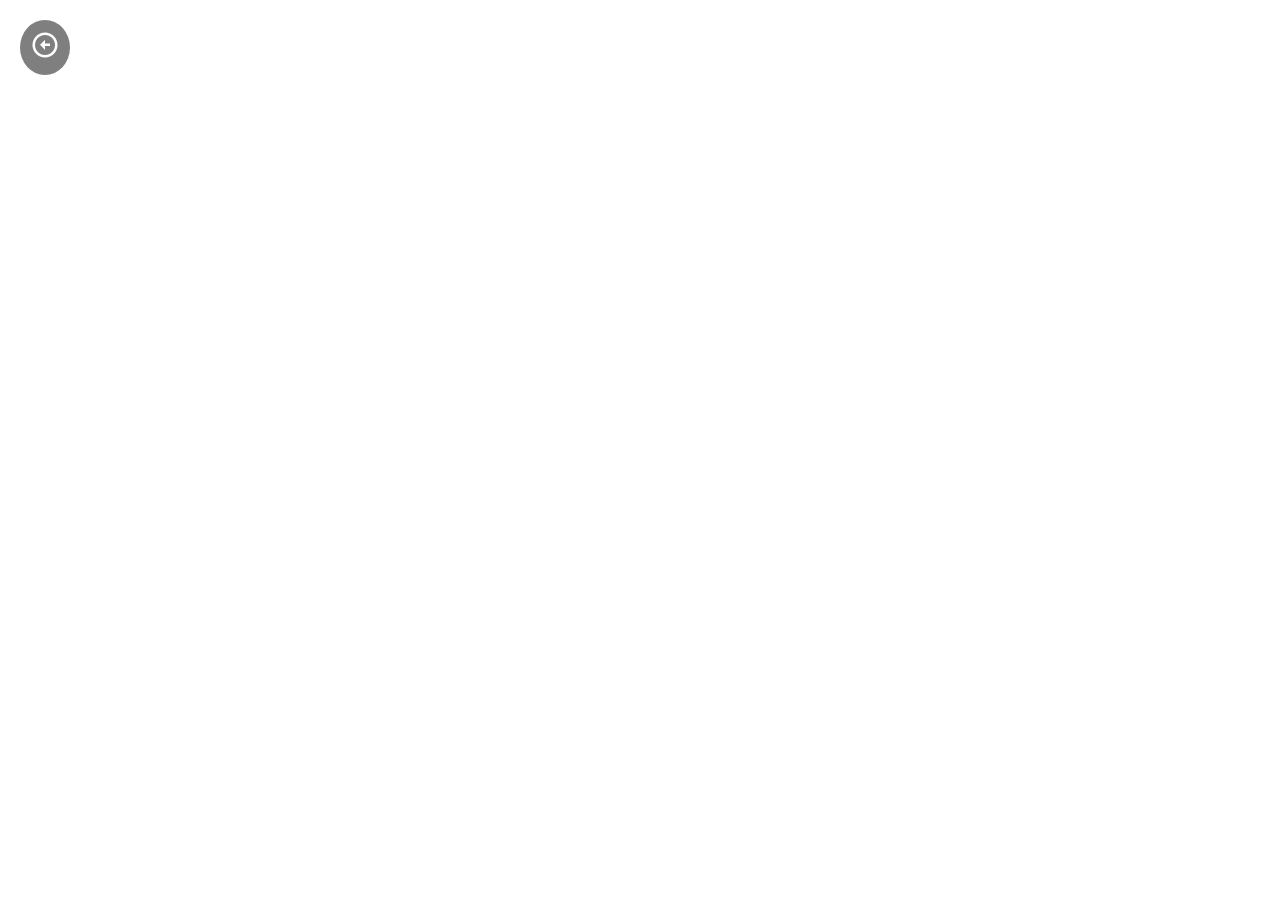
==== tour.html @ f787f81b "Codes Uploaded" ====
<!DOCTYPE html>
<html lang="en">
  <head>
    <meta charset="utf-8" />
    <title>BBAU 360° Virtual Tour</title>
    <link rel="stylesheet" href="pannellum.css" />
    <link rel="icon" type="image/png" href="images/appicon2.png" />
    <link
      href="https://unpkg.com/boxicons@2.1.4/css/boxicons.min.css"
      rel="stylesheet"
    />
    <link
      rel="stylesheet"
      href="https://cdnjs.cloudflare.com/ajax/libs/font-awesome/6.5.0/css/all.min.css"
    />
    <script src="https://cdn.jsdelivr.net/npm/pannellum@2.5.6/build/pannellum.js"></script>
    <link
      rel="stylesheet"
      href="https://cdn.jsdelivr.net/npm/pannellum@2.5.6/build/pannellum.css"
    />
    <style>
      html,
      body {
        margin: 0;
        padding: 0;
        height: 100%;
        font-family: "Segoe UI", sans-serif;
      }
      #panorama {
        width: 100%;
        height: 100vh;
      }
      #back-btn {
        position: fixed;
        top: 20px;
        left: 20px;
        color: white;
        z-index: 1000;
        background: rgba(0, 0, 0, 0.5);
        border: none;
        border-radius: 50%;
        padding: 10px;
        cursor: pointer;
        font-size: 30px;
        transition: background 0.3s ease;
      }
      #back-btn:hover {
        background: rgba(0, 0, 0, 0.8);
      }
    </style>
  </head>
  <body>
    <button id="back-btn" onclick="goBack()" title="Back to Home">
      <i class="bx bx-left-arrow-circle"></i>
    </button>

    <div id="panorama"></div>

    <script src="pannellum.js"></script>
    <script>
      function goBack() {
        window.location.href = "home.html";
      }

      function getResponsiveImage(name) {
        const isMobile = window.innerWidth <= 768;
        return isMobile ? `images/${name}(2).jpg` : `images/${name}.jpg`;
      }

      const params = new URLSearchParams(window.location.search);
      const startScene = params.get("scene") || "maingateout";

      pannellum.viewer("panorama", {
        default: {
          firstScene: startScene,
          sceneFadeDuration: 1000,
        },
        scenes: {
          maingateout: {
            title: "Main Gate (Outside)",
            panorama: getResponsiveImage("maingateout"),
            hotSpots: [
              {
                pitch: 0,
                yaw: 0,
                type: "scene",
                text: "Go Inside Gate",
                sceneId: "maingatein",
              },
            ],
          },
          maingatein: {
            title: "Main Gate (Inside)",
            panorama: getResponsiveImage("maingatein"),
            hotSpots: [
              {
                pitch: 0,
                yaw: -95,
                type: "scene",
                text: "Way to Boys Hostel",
                sceneId: "waytoboyshostel",
              },
              {
                pitch: 0,
                yaw: 28,
                type: "scene",
                text: "Go to Parking Area",
                sceneId: "wayincludingparking",
              },
              {
                pitch: 0,
                yaw: -60,
                type: "scene",
                text: "Avla Garden",
                sceneId: "avlaground",
              },
              {
                pitch: 0,
                yaw: 180,
                type: "scene",
                text: "Way Back to outside",
                sceneId: "maingateout",
              },
            ],
          },
          waytoboyshostel: {
            title: "Way to Boys Hostel",
            panorama: getResponsiveImage("waytoboyshostel"),
            hotSpots: [
              {
                pitch: 2,
                yaw: -2,
                type: "scene",
                text: "Boys Hostel",
                sceneId: "boyshostelout",
              },
              {
                pitch: 2,
                yaw: 60,
                type: "scene",
                text: "Avla Ground",
                sceneId: "avlaground",
              },
              {
                pitch: 1,
                yaw: 180,
                type: "scene",
                text: "Back to Gate",
                sceneId: "maingatein",
              },
            ],
          },
          boyshostelout: {
            title: "Boys Hostel (Outside)",
            panorama: getResponsiveImage("boyshostelout"),
            hotSpots: [
              {
                pitch: 0,
                yaw: 74,
                type: "scene",
                text: "Back to Hostel Way",
                sceneId: "waytoboyshostel",
              },
              {
                pitch: 0,
                yaw: -90,
                type: "scene",
                text: "Other Boy's hostel",
                sceneId: "boyshostelside",
              },
            ],
          },
          boyshostelside: {
            title: "Boys Hostel (Side)",
            panorama: getResponsiveImage("boyshostelside"),
            hotSpots: [
              {
                pitch: 0,
                yaw: 90,
                type: "scene",
                text: "Back to Boy's Hostel",
                sceneId: "boyshostelout",
              },
            ],
          },
          avlaground: {
            title: "Avla Ground View",
            panorama: getResponsiveImage("avlatreebesideaud"),
            hotSpots: [
              {
                pitch: 3,
                yaw: -150,
                type: "scene",
                text: "Back to Hostel Way",
                sceneId: "waytoboyshostel",
              },
              {
                pitch: 0,
                yaw: 48,
                type: "scene",
                text: "Way to Auditorium",
                sceneId: "waytoaud",
              },
              {
                pitch: 2,
                yaw: 165,
                type: "scene",
                text: "Back to Main Gate",
                sceneId: "maingatein",
              },
              {
                pitch: 2,
                yaw: 3,
                type: "scene",
                text: "Front of BCA Hall",
                sceneId: "frontofbcahall",
              },
            ],
          },
          wayincludingparking: {
            title: "Way to Parking & Main office",
            panorama: getResponsiveImage("parkingside"),
            hotSpots: [
              {
                pitch: 0,
                yaw: -10,
                type: "scene",
                text: "Go to Main Office",
                sceneId: "midwaytomainoffice",
              },
              {
                pitch: 0,
                yaw: -55,
                type: "scene",
                text: "To Faculty house & BCA hall & Auditorium",
                sceneId: "waytofacultyrooms",
              },
              {
                pitch: 0,
                yaw: 205,
                type: "scene",
                text: "Back to Gate",
                sceneId: "maingatein",
              },
            ],
          },
          waytofacultyrooms: {
            title: "Way to Faculty House",
            panorama: getResponsiveImage("waytofacultyrooms"),
            hotSpots: [
              {
                pitch: 1,
                yaw: 80,
                type: "scene",
                text: "Inside the faculty house",
                sceneId: "facultyrooms",
              },
              {
                pitch: 1,
                yaw: -1,
                type: "scene",
                text: "Way to Auditorium",
                sceneId: "waytoaud",
              },
              {
                pitch: 3,
                yaw: 210,
                type: "scene",
                text: "Back to parking side",
                sceneId: "wayincludingparking",
              },
              {
                pitch: 1,
                yaw: 164,
                type: "scene",
                text: "Back to Main Office",
                sceneId: "midwaytomainoffice",
              },
            ],
          },
          facultyrooms: {
            title: "Faculty House (Inside)",
            panorama: getResponsiveImage("facultyrooms"),
            hotSpots: [
              {
                pitch: 0,
                yaw: 180,
                type: "scene",
                text: "Back to the way",
                sceneId: "waytofacultyrooms",
              },
            ],
          },
          waytoaud: {
            title: "Way to Auditorium & BCA hall",
            panorama: getResponsiveImage("waytoaud"),
            hotSpots: [
              {
                pitch: 0,
                yaw: 0,
                type: "scene",
                text: "Front of BCA hall",
                sceneId: "frontofbcahall",
              },
              {
                pitch: 0,
                yaw: 180,
                type: "scene",
                text: "Way to Faculty House",
                sceneId: "waytofacultyrooms",
              },
            ],
          },
          frontofbcahall: {
            title: "Front of BCA hall",
            panorama: getResponsiveImage("frontofbcahall"),
            hotSpots: [
              {
                pitch: 9,
                yaw: 0,
                type: "scene",
                text: "Entrance of BCA hall",
                sceneId: "bcahallin1",
              },
              {
                pitch: 3,
                yaw: 40,
                type: "scene",
                text: "Outside View of Auditorium",
                sceneId: "bcastairsoutother",
              },
              {
                pitch: 1,
                yaw: 230,
                type: "scene",
                text: "Avla Garden",
                sceneId: "avlaground",
              },
              {
                pitch: 0,
                yaw: 200,
                type: "scene",
                text: "Back to the Way",
                sceneId: "waytoaud",
              },
            ],
          },
          bcahallin1: {
            title: "To BCA Hall",
            panorama: getResponsiveImage("bcahallin1"),
            hotSpots: [
              {
                pitch: 0,
                yaw: 56,
                type: "scene",
                text: "Inside view of BCA Hall",
                sceneId: "bcahallin2",
              },
              {
                pitch: 0,
                yaw: -158,
                type: "scene",
                text: "Back to front of BCA hall",
                sceneId: "frontofbcahall",
              },
            ],
          },
          bcahallin2: {
            title: "Main BCA Hall",
            panorama: getResponsiveImage("bcahallin2"),
            hotSpots: [
              {
                pitch: 357,
                yaw: -118,
                type: "scene",
                text: "Outside view of BCA Hall",
                sceneId: "bcahalloutother",
              },
              {
                pitch: 358,
                yaw: 120,
                type: "scene",
                text: "Back to BCA hall",
                sceneId: "bcahallin1",
              },
            ],
          },
          bcastairsoutother: {
            title: "Way to Auditorium & BCA hall",
            panorama: getResponsiveImage("bcastairsoutother"),
            hotSpots: [
              {
                pitch: 5,
                yaw: 6,
                type: "scene",
                text: "Front of BCA hall",
                sceneId: "bcahalloutother",
              },
              {
                pitch: 0,
                yaw: -66,
                type: "scene",
                text: "Front of BCA hall",
                sceneId: "frontofbcahall",
              },
            ],
          },
          bcahalloutother: {
            title: "Way to Auditorium & BCA hall",
            panorama: getResponsiveImage("bcahalloutother"),
            hotSpots: [
              {
                pitch: 355,
                yaw: -94,
                type: "scene",
                text: "Back to the outside view of auditorium",
                sceneId: "bcastairsoutother",
              },
              {
                pitch: 359,
                yaw: 0,
                type: "scene",
                text: "Inside the BCA hall",
                sceneId: "bcahallin2",
              },
              {
                pitch: 5,
                yaw: -105,
                type: "scene",
                text: "Front of Auditorium",
                sceneId: "frontofaud",
              },
            ],
          },
          frontofaud: {
            title: "Way to Auditorium",
            panorama: getResponsiveImage("frontofaud"),
            hotSpots: [
              {
                pitch: 0,
                yaw: 0,
                type: "scene",
                text: "Inside view of Auditorium",
                sceneId: "audinside",
              },
              {
                pitch: 0,
                yaw: -90,
                type: "scene",
                text: "Front of BCA hall",
                sceneId: "bcahalloutother",
              },
            ],
          },
          audinside: {
            title: "Way to Auditorium & BCA hall",
            panorama: getResponsiveImage("audinside"),
            hotSpots: [
              {
                pitch: 0,
                yaw: 180,
                type: "scene",
                text: "Front of Auditorium",
                sceneId: "frontofaud",
              },
            ],
          },
          midwaytomainoffice: {
            title: "Way to Administrative Office",
            panorama: getResponsiveImage("midwaytomainoffice"),
            hotSpots: [
              {
                pitch: 2,
                yaw: 180,
                type: "scene",
                text: "Back to Parking",
                sceneId: "wayincludingparking",
              },
              {
                pitch: 0,
                yaw: 0,
                type: "scene",
                text: "Front of Main Office",
                sceneId: "frontofofficegate",
              },
              {
                pitch: 2,
                yaw: -105,
                type: "scene",
                text: "Way to Faculty House",
                sceneId: "waytofacultyrooms",
              },
              {
                pitch: 0,
                yaw: 15,
                type: "scene",
                text: "Volleyball Ground",
                sceneId: "volleyground",
              },
              {
                pitch: 0,
                yaw: 80,
                type: "scene",
                text: "Basketball Court",
                sceneId: "basketground",
              },
              {
                pitch: 0,
                yaw: 50,
                type: "scene",
                text: "Badminton Court",
                sceneId: "badmintonground",
              },
            ],
          },
          basketground: {
            title: "Basketball Court",
            panorama: getResponsiveImage("basketground"),
            hotSpots: [
              {
                pitch: 0,
                yaw: -108,
                type: "scene",
                text: "Badminton Court",
                sceneId: "badmintonground",
              },
              {
                pitch: 1,
                yaw: -97,
                type: "scene",
                text: "Front of Girls Hostel",
                sceneId: "frontofgirlshostel",
              },
              {
                pitch: 1,
                yaw: -140,
                type: "scene",
                text: "Volleyball Ground",
                sceneId: "volleyground",
              },
              {
                pitch: 4,
                yaw: 155,
                type: "scene",
                text: "Back to the way",
                sceneId: "midwaytomainoffice",
              },
              {
                pitch: 0,
                yaw: -38,
                type: "scene",
                text: "Front of Mess",
                sceneId: "frontofmessout",
              },
              {
                pitch: 4,
                yaw: 103,
                type: "scene",
                text: "Parking Area",
                sceneId: "wayincludingparking",
              },
            ],
          },
          badmintonground: {
            title: "Badminton Court",
            panorama: getResponsiveImage("badmintonground"),
            hotSpots: [
              {
                pitch: 1,
                yaw: -95,
                type: "scene",
                text: "Front of Girls Hostel",
                sceneId: "frontofgirlshostel",
              },
              {
                pitch: 2,
                yaw: -150,
                type: "scene",
                text: "Front of Administrative office",
                sceneId: "frontofofficegate",
              },
              {
                pitch: 2,
                yaw: 85,
                type: "scene",
                text: "Basketball Ground",
                sceneId: "basketground",
              },
              {
                pitch: 4,
                yaw: 120,
                type: "scene",
                text: "Back to the way",
                sceneId: "midwaytomainoffice",
              },
              {
                pitch: 1,
                yaw: 190,
                type: "scene",
                text: "Volleyball Ground",
                sceneId: "volleyground",
              },
              {
                pitch: 2,
                yaw: -28,
                type: "scene",
                text: "Front of Mess",
                sceneId: "frontofmessout",
              },
            ],
          },
          volleyground: {
            title: "Volleyball Ground",
            panorama: getResponsiveImage("volleyground"),
            hotSpots: [
              {
                pitch: 2,
                yaw: 85,
                type: "scene",
                text: "Badminton Court",
                sceneId: "badmintonground",
              },
              {
                pitch: 2,
                yaw: 130,
                type: "scene",
                text: "Basketball Court",
                sceneId: "basketground",
              },
              {
                pitch: 1,
                yaw: -40,
                type: "scene",
                text: "Front of Administrative office",
                sceneId: "frontofofficegate",
              },
              {
                pitch: 2,
                yaw: -176,
                type: "scene",
                text: "Back to the way",
                sceneId: "midwaytomainoffice",
              },
              {
                pitch: 2,
                yaw: 48,
                type: "scene",
                text: "Front of Girls Hostel",
                sceneId: "frontofgirlshostel",
              },
            ],
          },
          frontofgirlshostel: {
            title: "Front of Girls Hostel",
            panorama: getResponsiveImage("frontofgirlshostel"),
            hotSpots: [
              {
                pitch: 1,
                yaw: -85,
                type: "scene",
                text: "Front of Mess",
                sceneId: "frontofmessout",
              },
              {
                pitch: 0,
                yaw: 1,
                type: "scene",
                text: "Badminton Court",
                sceneId: "badmintonground",
              },
              {
                pitch: 1,
                yaw: -9,
                type: "scene",
                text: "Basketball Court",
                sceneId: "basketground",
              },
              {
                pitch: 1,
                yaw: 97,
                type: "scene",
                text: "Front of Administrative office",
                sceneId: "frontofofficegate",
              },
              {
                pitch: 356,
                yaw: 187,
                type: "scene",
                text: "Inside view of Girls Hostel",
                sceneId: "girlshostelin",
              },
              {
                pitch: 0,
                yaw: 50,
                type: "scene",
                text: "Volleyball Ground",
                sceneId: "volleyground",
              },
            ],
          },
          girlshostelin: {
            title: "Inside view of Girls Hostel",
            panorama: getResponsiveImage("girlshostelin"),
            hotSpots: [
              {
                pitch: 2,
                yaw: 180,
                type: "scene",
                text: "Front of Girls Hostel",
                sceneId: "frontofgirlshostel",
              },
            ],
          },
          frontofofficegate: {
            title: "Front of Administrative office",
            panorama: getResponsiveImage("frontofofficegate"),
            hotSpots: [
              {
                pitch: 1,
                yaw: 174,
                type: "scene",
                text: "Front of Girls hostel",
                sceneId: "frontofgirlshostel",
              },
              {
                pitch: 2,
                yaw: 15,
                type: "scene",
                text: "Way to Pharmacy, library, IT & FSt",
                sceneId: "midwaytodph",
              },
              {
                pitch: 2,
                yaw: 94,
                type: "scene",
                text: "Front of Administrative office",
                sceneId: "frontofways1",
              },
              {
                pitch: 2,
                yaw: -120,
                type: "scene",
                text: "Back to the Mid way",
                sceneId: "midwaytomainoffice",
              },
              {
                pitch: 1,
                yaw: -142,
                type: "scene",
                text: "Volleyball Ground",
                sceneId: "volleyground",
              },
              {
                pitch: 1,
                yaw: 195,
                type: "scene",
                text: "Badminton Court",
                sceneId: "badmintonground",
              },
            ],
          },
          frontofways1: {
            title: "Ways to faculty cabins",
            panorama: getResponsiveImage("frontofways1"),
            hotSpots: [
              {
                pitch: 358,
                yaw: -1,
                type: "scene",
                text: "To mid way",
                sceneId: "midwayofways",
              },
              {
                pitch: 353,
                yaw: 93,
                type: "scene",
                text: "Front of Administrative Office",
                sceneId: "frontofofficegate",
              },
              {
                pitch: 358,
                yaw: -88,
                type: "scene",
                text: "Another ways to faculty cabins",
                sceneId: "frontofways4",
              },
              {
                pitch: 356,
                yaw: -98,
                type: "scene",
                text: "Front of Director sir's Office",
                sceneId: "frontofdircabin",
              },
            ],
          },
          midwayofways: {
            title: "Mid way of cabins",
            panorama: getResponsiveImage("midwayofways"),
            hotSpots: [
              {
                pitch: 1,
                yaw: -2,
                type: "scene",
                text: "Back to the way",
                sceneId: "frontofways1",
              },
              {
                pitch: 0,
                yaw: 170,
                type: "scene",
                text: "Another way View",
                sceneId: "frontofways2",
              },
            ],
          },
          frontofways2: {
            title: "Another way of cabins",
            panorama: getResponsiveImage("frontofways2"),
            hotSpots: [
              {
                pitch: 358,
                yaw: 0,
                type: "scene",
                text: "Another way View",
                sceneId: "frontofways3",
              },
              {
                pitch: 0,
                yaw: -110,
                type: "scene",
                text: "Back to the mid way",
                sceneId: "midwayofways",
              },
            ],
          },
          frontofways3: {
            title: "Another way of cabins",
            panorama: getResponsiveImage("frontofways3"),
            hotSpots: [
              {
                pitch: 358,
                yaw: 92,
                type: "scene",
                text: "Another way View",
                sceneId: "frontofways4",
              },
              {
                pitch: 359,
                yaw: 0,
                type: "scene",
                text: "Back to the way",
                sceneId: "frontofways2",
              },
            ],
          },
          frontofways4: {
            title: "Another way of cabins",
            panorama: getResponsiveImage("frontofways4"),
            hotSpots: [
              {
                pitch: 2,
                yaw: -1,
                type: "scene",
                text: "Another way View",
                sceneId: "frontofways3",
              },
              {
                pitch: 1,
                yaw: 95,
                type: "scene",
                text: "Back to the way",
                sceneId: "frontofways1",
              },
              {
                pitch: 0,
                yaw: 105,
                type: "scene",
                text: "Front of Director Sir's Office",
                sceneId: "frontofdircabin",
              },
            ],
          },
          frontofdircabin: {
            title: "Front of Director Sir's office",
            panorama: getResponsiveImage("frontofdircabin"),
            hotSpots: [
              {
                pitch: 1,
                yaw: 70,
                type: "scene",
                text: "To way to cabins",
                sceneId: "frontofways1",
              },
              {
                pitch: 1,
                yaw: -70,
                type: "scene",
                text: "To the way to cabins",
                sceneId: "frontofways4",
              },
              {
                pitch: 1,
                yaw: 170,
                type: "scene",
                text: "Front of Administrative office",
                sceneId: "midwaytodph",
              },
            ],
          },
          frontofmessout: {
            title: "Front of Mess",
            panorama: getResponsiveImage("frontofmessout"),
            hotSpots: [
              {
                pitch: 1,
                yaw: 1,
                type: "scene",
                text: "To Bcom Classes & Mess",
                sceneId: "bcomoutgroundfloor",
              },
              {
                pitch: 359,
                yaw: 85,
                type: "scene",
                text: "Side View of Mess",
                sceneId: "messoutside",
              },
              {
                pitch: 1,
                yaw: -90,
                type: "scene",
                text: "Front of Girls Hostel",
                sceneId: "frontofgirlshostel",
              },
              {
                pitch: 1,
                yaw: -110,
                type: "scene",
                text: "Badminton Court",
                sceneId: "badmintonground",
              },
              {
                pitch: 1,
                yaw: -145,
                type: "scene",
                text: "Basketball Court",
                sceneId: "basketground",
              },
            ],
          },
          messoutside: {
            title: "Side View of Mess",
            panorama: getResponsiveImage("messoutside"),
            hotSpots: [
              {
                pitch: 359,
                yaw: -92,
                type: "scene",
                text: "Front of Mess",
                sceneId: "frontofmessout",
              },
            ],
          },
          bcomoutgroundfloor: {
            title: "Way to BCom Classes & Mess & Canteen",
            panorama: getResponsiveImage("bcomoutgroundfloor"),
            hotSpots: [
              {
                pitch: 358,
                yaw: -85,
                type: "scene",
                text: "To Canteen",
                sceneId: "canteen",
              },
              {
                pitch: 356,
                yaw: 48,
                type: "scene",
                text: "Way to BCom Classes",
                sceneId: "bcomstairs1fl",
              },
              {
                pitch: 356,
                yaw: 182,
                type: "scene",
                text: "Front of Mess",
                sceneId: "frontofmessout",
              },
            ],
          },
          canteen: {
            title: "Canteen View",
            panorama: getResponsiveImage("canteen"),
            hotSpots: [
              {
                pitch: 357,
                yaw: 142,
                type: "scene",
                text: "Back to the way to BCom classes",
                sceneId: "bcomoutgroundfloor",
              },
              {
                pitch: 359,
                yaw: 34,
                type: "scene",
                text: "Way to Mess",
                sceneId: "messin",
              },
            ],
          },
          messin: {
            title: "Mess View",
            panorama: getResponsiveImage("messin"),
            hotSpots: [
              {
                pitch: 356,
                yaw: 174,
                type: "scene",
                text: "Back to the Canteen",
                sceneId: "canteen",
              },
            ],
          },
          bcomstairs1fl: {
            title: "Stairs View 1st floor",
            panorama: getResponsiveImage("bcomstairs1fl"),
            hotSpots: [
              {
                pitch: 313,
                yaw: 157,
                type: "scene",
                text: "Back to the way Ground floor",
                sceneId: "bcomoutgroundfloor",
              },
              {
                pitch: 357,
                yaw: -34,
                type: "scene",
                text: "Mid way to classes on 1st floor",
                sceneId: "abovemessmidway1fl",
              },
              {
                pitch: 15,
                yaw: 150,
                type: "scene",
                text: "Way to 2nd Floor",
                sceneId: "bcomstairs2fl",
              },
            ],
          },
          abovemessmidway1fl: {
            title: "Mid way to classes 1st floor",
            panorama: getResponsiveImage("abovemessmidway1fl"),
            hotSpots: [
              {
                pitch: 356,
                yaw: 78,
                type: "scene",
                text: "Way to FSt class",
                sceneId: "abovemessbcomright1fl",
              },
              {
                pitch: 355,
                yaw: -95,
                type: "scene",
                text: "Way to FSt other class",
                sceneId: "abovemessbcomleft1fl",
              },
              {
                pitch: 352,
                yaw: 193,
                type: "scene",
                text: "Back to the stairs",
                sceneId: "bcomstairs1fl",
              },
            ],
          },
          abovemessbcomright1fl: {
            title: "FSt Class View",
            panorama: getResponsiveImage("abovemessbcomright1fl"),
            hotSpots: [
              {
                pitch: 355,
                yaw: -132,
                type: "scene",
                text: "Back to Mid way",
                sceneId: "abovemessmidway1fl",
              },
            ],
          },
          abovemessbcomleft1fl: {
            title: "FSt Class View",
            panorama: getResponsiveImage("abovemessbcomleft1fl"),
            hotSpots: [
              {
                pitch: 356,
                yaw: 145,
                type: "scene",
                text: "Back to the Mid way",
                sceneId: "abovemessmidway1fl",
              },
            ],
          },
          bcomstairs2fl: {
            title: "Stairs View 2nd floor",
            panorama: getResponsiveImage("bcomstairs2fl"),
            hotSpots: [
              {
                pitch: 316,
                yaw: 157,
                type: "scene",
                text: "Back to the way 1st floor",
                sceneId: "bcomstairs1fl",
              },
              {
                pitch: 357,
                yaw: -33,
                type: "scene",
                text: "Mid way to classes on 2nd floor",
                sceneId: "midwaybcom2fl",
              },
              {
                pitch: 357,
                yaw: -70,
                type: "scene",
                text: "Way to BCom Class",
                sceneId: "abovemessbcomstr2fl",
              },
              {
                pitch: 357,
                yaw: -99,
                type: "scene",
                text: "Way to BA Class",
                sceneId: "waytoclassesleft2fl",
              },
            ],
          },
          abovemessbcomstr2fl: {
            title: "FSt Class View",
            panorama: getResponsiveImage("abovemessbcomstr2fl"),
            hotSpots: [
              {
                pitch: 358,
                yaw: 100,
                type: "scene",
                text: "Back to the Mid way",
                sceneId: "midwaybcom2fl",
              },
              {
                pitch: 358,
                yaw: 115,
                type: "scene",
                text: "Way to BA Classes",
                sceneId: "waytoclassesleft2fl",
              },
            ],
          },
          waytoclassesleft2fl: {
            title: "Mid Way to BA Classes",
            panorama: getResponsiveImage("waytoclassesleft2fl"),
            hotSpots: [
              {
                pitch: 358,
                yaw: 178,
                type: "scene",
                text: "Back to the Mid way",
                sceneId: "midwaybcom2fl",
              },
              {
                pitch: 358,
                yaw: 2,
                type: "scene",
                text: "Way to BA Classes",
                sceneId: "frontofbahall2fl",
              },
            ],
          },
          frontofbahall2fl: {
            title: "Front to BA Class",
            panorama: getResponsiveImage("frontofbahall2fl"),
            hotSpots: [
              {
                pitch: 356,
                yaw: 42,
                type: "scene",
                text: "Back to the Mid way",
                sceneId: "waytoclassesleft2fl",
              },
              {
                pitch: 358,
                yaw: 3,
                type: "scene",
                text: "Entrance of BA Class",
                sceneId: "baclassleftin2fl",
              },
            ],
          },
          baclassleftin2fl: {
            title: "BA Class",
            panorama: getResponsiveImage("baclassleftin2fl"),
            hotSpots: [
              {
                pitch: 359,
                yaw: 40,
                type: "scene",
                text: "Back to the Entrance",
                sceneId: "frontofbahall2fl",
              },
            ],
          },
          midwaybcom2fl: {
            title: "Mid way to other classes",
            panorama: getResponsiveImage("abovemessmidway2fl"),
            hotSpots: [
              {
                pitch: 358,
                yaw: 0,
                type: "scene",
                text: "Side Way to classes",
                sceneId: "rightsidewaybcom2fl",
              },
              {
                pitch: 357,
                yaw: 177,
                type: "scene",
                text: "Back to the stairs",
                sceneId: "bcomstairs2fl",
              },
              {
                pitch: 357,
                yaw: -160,
                type: "scene",
                text: "BCom Class",
                sceneId: "abovemessbcomstr2fl",
              },
              {
                pitch: 357,
                yaw: 185,
                type: "scene",
                text: "Way to BA Class",
                sceneId: "waytoclassesleft2fl",
              },
            ],
          },
          rightsidewaybcom2fl: {
            title: "Way to other classes",
            panorama: getResponsiveImage("rightsidewaybcom2fl"),
            hotSpots: [
              {
                pitch: 357,
                yaw: -3,
                type: "scene",
                text: "Way to BCA class",
                sceneId: "waybcaright2fl",
              },
              {
                pitch: 354,
                yaw: -98,
                type: "scene",
                text: "Back to the Mid way",
                sceneId: "midwaybcom2fl",
              },
              {
                pitch: 357,
                yaw: -50,
                type: "scene",
                text: "BA Class",
                sceneId: "basideclassright2fl",
              },
            ],
          },
          basideclassright2fl: {
            title: "BA Class",
            panorama: getResponsiveImage("basideclassright2fl"),
            hotSpots: [
              {
                pitch: 356,
                yaw: 33,
                type: "scene",
                text: "Back to the Entrance",
                sceneId: "rightsidewaybcom2fl",
              },
            ],
          },
          waybcaright2fl: {
            title: "Way to BCA Class",
            panorama: getResponsiveImage("waybcaright2fl"),
            hotSpots: [
              {
                pitch: 356,
                yaw: -110,
                type: "scene",
                text: "Entrance of BCA Class",
                sceneId: "bcaclassrightin2fl",
              },
              {
                pitch: 351,
                yaw: 174,
                type: "scene",
                text: "Back to the way",
                sceneId: "rightsidewaybcom2fl",
              },
            ],
          },
          bcaclassrightin2fl: {
            title: "BCA Class",
            panorama: getResponsiveImage("bcaclassrightin2fl"),
            hotSpots: [
              {
                pitch: 359,
                yaw: -40,
                type: "scene",
                text: "Back to the Entrance",
                sceneId: "waybcaright2fl",
              },
            ],
          },
          midwaytodph: {
            title: "Way to Pharmacy, IT, Library",
            panorama: getResponsiveImage("midwaytodph"),
            hotSpots: [
              {
                pitch: 2,
                yaw: -75,
                type: "scene",
                text: "Cricket Ground",
                sceneId: "cricketground",
              },
              {
                pitch: 3,
                yaw: 2,
                type: "scene",
                text: "Way to Pharmacy, IT, Library",
                sceneId: "othermidwaytodph",
              },
              {
                pitch: 3,
                yaw: 115,
                type: "scene",
                text: "Front of Director Sir's Cabin",
                sceneId: "frontofdircabin",
              },
              {
                pitch: 2,
                yaw: 156,
                type: "scene",
                text: "Front of Administrative Office",
                sceneId: "frontofofficegate",
              },
            ],
          },
          cricketground: {
            title: "Cricket Ground",
            panorama: getResponsiveImage("cricketground"),
            hotSpots: [
              {
                pitch: 5,
                yaw: 108,
                type: "scene",
                text: "Front of Auditorium",
                sceneId: "bcastairsoutother",
              },
              {
                pitch: 4,
                yaw: -87,
                type: "scene",
                text: "Other Way to Pharmacy, IT, Library",
                sceneId: "othermidwaytodph",
              },
              {
                pitch: 4,
                yaw: -20,
                type: "scene",
                text: "Mid Way to Pharmacy, IT, Library",
                sceneId: "midwaytodph",
              },
              {
                pitch: 5,
                yaw: 6,
                type: "scene",
                text: "Front of Administrative Office",
                sceneId: "frontofofficegate",
              },
            ],
          },
          othermidwaytodph: {
            title: "Other Way to Pharmacy, IT, Library",
            panorama: getResponsiveImage("othermidwaytodph"),
            hotSpots: [
              {
                pitch: 3,
                yaw: -162,
                type: "scene",
                text: "Cricket Ground",
                sceneId: "cricketground",
              },
              {
                pitch: 3,
                yaw: 160,
                type: "scene",
                text: "Back to the Mid Way",
                sceneId: "midwaytodph",
              },
              {
                pitch: 0,
                yaw: -2,
                type: "scene",
                text: "Front of Pharmacy Building",
                sceneId: "frontofdphbuild",
              },
            ],
          },
          frontofdphbuild: {
            title: "Front of Pharmacy Building",
            panorama: getResponsiveImage("frontofdphbuild"),
            hotSpots: [
              {
                pitch: 1,
                yaw: 148,
                type: "scene",
                text: "Back to the way",
                sceneId: "othermidwaytodph",
              },
              {
                pitch: 4,
                yaw: 0,
                type: "scene",
                text: "Way to all Classes",
                sceneId: "waytoclassesdph",
              },
              {
                pitch: 4,
                yaw: 25,
                type: "scene",
                text: "Front of Pharmacy & Library Entrance",
                sceneId: "frontwaytoclassesdph",
              },
            ],
          },
          waytoclassesdph: {
            title: "Way to all Classes",
            panorama: getResponsiveImage("waytoclassesdph"),
            hotSpots: [
              {
                pitch: 356,
                yaw: 180,
                type: "scene",
                text: "Back to the way",
                sceneId: "frontofdphbuild",
              },
              {
                pitch: 358,
                yaw: 89,
                type: "scene",
                text: "Way to Ph. Classes & Library",
                sceneId: "frontwaytoclassesdph",
              },
              {
                pitch: 0,
                yaw: -87,
                type: "scene",
                text: "Way to BScIT class & FSt Lab",
                sceneId: "waytobscithall",
              },
              {
                pitch: 359,
                yaw: 166,
                type: "scene",
                text: "Back to the mid way",
                sceneId: "othermidwaytodph",
              },
            ],
          },
          frontwaytoclassesdph: {
            title: "Way to Ph. Classes & Library",
            panorama: getResponsiveImage("frontwaytoclassesdph"),
            hotSpots: [
              {
                pitch: 359,
                yaw: -139,
                type: "scene",
                text: "Back to the way",
                sceneId: "frontofdphbuild",
              },
              {
                pitch: 357,
                yaw: -86,
                type: "scene",
                text: "Way to all Classes",
                sceneId: "waytoclassesdph",
              },
              {
                pitch: 0,
                yaw: 0,
                type: "scene",
                text: "Outside the Library & Ph Classes",
                sceneId: "libraryout",
              },
              {
                pitch: 2,
                yaw: 186,
                type: "scene",
                text: "Back to the mid way",
                sceneId: "othermidwaytodph",
              },
            ],
          },
          libraryout: {
            title: "Outside the Library & Ph classes",
            panorama: getResponsiveImage("libraryout"),
            hotSpots: [
              {
                pitch: 10,
                yaw: -90,
                type: "scene",
                text: "To other Ph classes and Chem. Lab",
                sceneId: "dphabovestairs",
              },
              {
                pitch: 359,
                yaw: 140,
                type: "scene",
                text: "Back to the Way",
                sceneId: "frontwaytoclassesdph",
              },
              {
                pitch: 358,
                yaw: -35,
                type: "scene",
                text: "Entrance of the Library",
                sceneId: "libraryin",
              },
              {
                pitch: 359,
                yaw: 34,
                type: "scene",
                text: "Way to other Ph class",
                sceneId: "frontofdphclass2",
              },
              {
                pitch: 357,
                yaw: 110,
                type: "scene",
                text: "Pharmacy Class",
                sceneId: "dphclass1",
              },
            ],
          },
          dphclass1: {
            title: "Pharmacy Class",
            panorama: getResponsiveImage("dphclass1"),
            hotSpots: [
              {
                pitch: 359,
                yaw: 49,
                type: "scene",
                text: "Back to Outside",
                sceneId: "libraryout",
              },
            ],
          },
          libraryin: {
            title: "Library Inside View",
            panorama: getResponsiveImage("libraryin"),
            hotSpots: [
              {
                pitch: 358,
                yaw: 185,
                type: "scene",
                text: "Back to Outside",
                sceneId: "libraryout",
              },
            ],
          },
          frontofdphclass2: {
            title: "Front of Other Pharmacy Class",
            panorama: getResponsiveImage("frontofdphclass2"),
            hotSpots: [
              {
                pitch: 0,
                yaw: -7,
                type: "scene",
                text: "To Other Pharmacy Class",
                sceneId: "dphclass2",
              },
              {
                pitch: 0,
                yaw: 99,
                type: "scene",
                text: "To Pharmacy Class",
                sceneId: "dphclass1",
              },
              {
                pitch: 0,
                yaw: 120,
                type: "scene",
                text: "Back to Outside",
                sceneId: "libraryout",
              },
            ],
          },
          dphclass2: {
            title: "Other Pharmacy Class",
            panorama: getResponsiveImage("dphclass2"),
            hotSpots: [
              {
                pitch: 359,
                yaw: 93,
                type: "scene",
                text: "Back to Outside",
                sceneId: "frontofdphclass2",
              },
            ],
          },
          dphabovestairs: {
            title: "Front of Other Pharmacy Class",
            panorama: getResponsiveImage("dphabovestairs"),
            hotSpots: [
              {
                pitch: 357,
                yaw: -128,
                type: "scene",
                text: "To Pharmacy Faculty Cabin",
                sceneId: "dphfacultycabin",
              },
              {
                pitch: 358,
                yaw: -162,
                type: "scene",
                text: "Side View",
                sceneId: "dphabovestairsside",
              },
              {
                pitch: 358,
                yaw: -38,
                type: "scene",
                text: "Chemistry Lab",
                sceneId: "dphchemlab",
              },
              {
                pitch: 340,
                yaw: 123,
                type: "scene",
                text: "Back to Outside",
                sceneId: "libraryout",
              },
            ],
          },
          dphfacultycabin: {
            title: "Pharmacy's Faculty Cabin",
            panorama: getResponsiveImage("dphfacultycabin"),
            hotSpots: [
              {
                pitch: 359,
                yaw: 53,
                type: "scene",
                text: "Back to Outside",
                sceneId: "dphabovestairs",
              },
            ],
          },
          dphchemlab: {
            title: "Pharmacy Chemistry Lab",
            panorama: getResponsiveImage("dphchemlab"),
            hotSpots: [
              {
                pitch: 359,
                yaw: 93,
                type: "scene",
                text: "Back to Outside",
                sceneId: "dphabovestairs",
              },
            ],
          },
          dphabovestairsside: {
            title: "Side View",
            panorama: getResponsiveImage("dphabovestairsside"),
            hotSpots: [
              {
                pitch: 357,
                yaw: 180,
                type: "scene",
                text: "Back to Outside",
                sceneId: "dphabovestairs",
              },
            ],
          },
          waytobscithall: {
            title: "Hall to enter BScIT class & FSt Lab",
            panorama: getResponsiveImage("waytobscithall"),
            hotSpots: [
              {
                pitch: 359,
                yaw: -10,
                type: "scene",
                text: "To IT Class Or Lab",
                sceneId: "bscitclassin",
              },
              {
                pitch: 359,
                yaw: -115,
                type: "scene",
                text: "To FSt Lab",
                sceneId: "fstlab",
              },
              {
                pitch: 358,
                yaw: -94,
                type: "scene",
                text: "Back to Outside",
                sceneId: "waytoclassesdph",
              },
            ],
          },
          bscitclassin: {
            title: "BScIT Class or IT Lab",
            panorama: getResponsiveImage("bscitclassin"),
            hotSpots: [
              {
                pitch: 357,
                yaw: 20,
                type: "scene",
                text: "Back to Outside",
                sceneId: "waytobscithall",
              },
            ],
          },
          fstlab: {
            title: "FSt Lab",
            panorama: getResponsiveImage("fstlab"),
            hotSpots: [
              {
                pitch: 357,
                yaw: 180,
                type: "scene",
                text: "Back to Outside",
                sceneId: "waytobscithall",
              },
            ],
          },
        },
      });
    </script>
  </body>
</html>
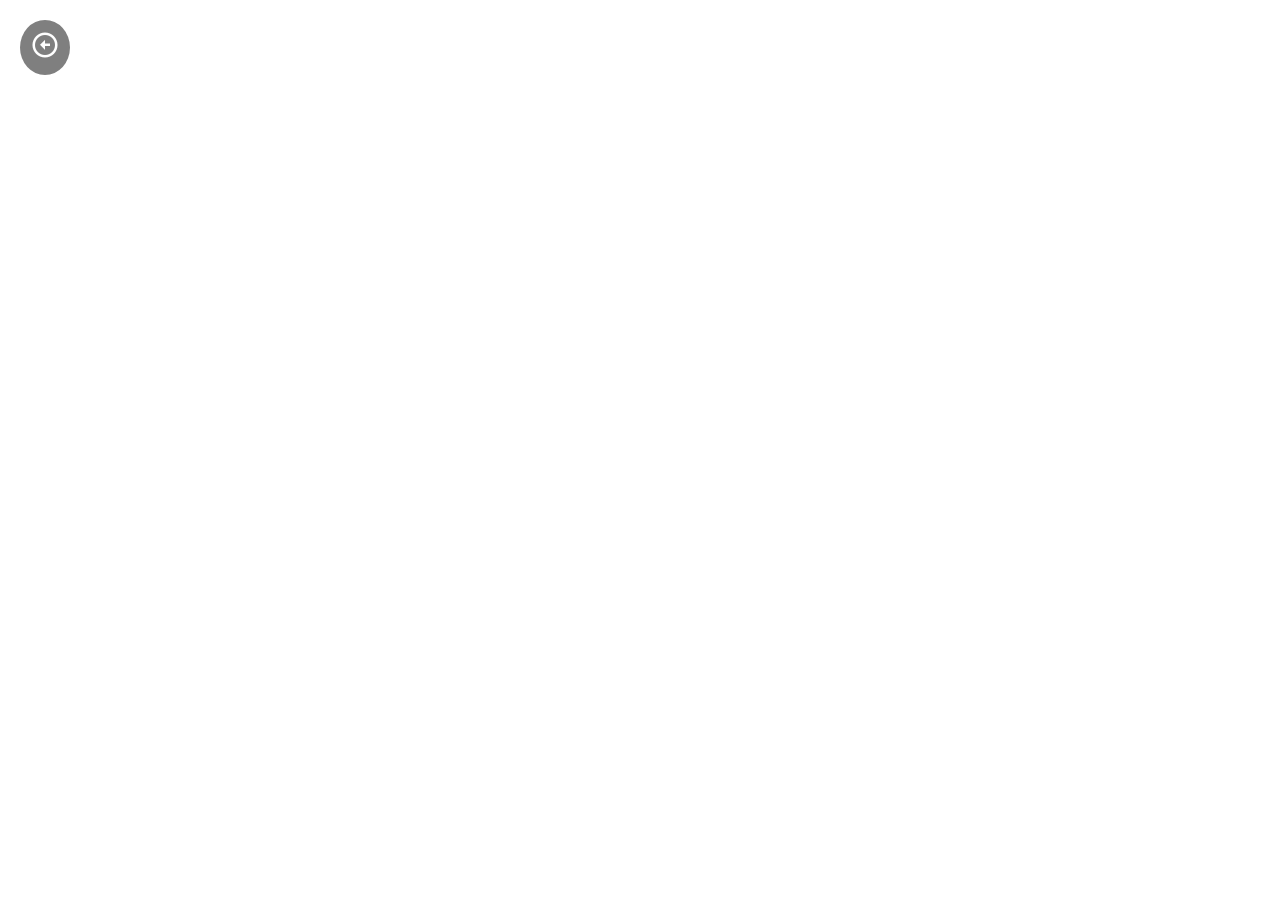
==== commit 31e378a5: "code updated" ====
--- a/tour.html
+++ b/tour.html
@@ -64,7 +64,405 @@
 
       function getResponsiveImage(name) {
         const isMobile = window.innerWidth <= 768;
-        return isMobile ? `images/${name}(2).jpg` : `images/${name}.jpg`;
+        const imageLinks = {
+          maingateout: {
+            desktop:
+              "https://drive.google.com/uc?export=download&id=1HIyrjUFgYseqeeVSBkL5GbTcaRSKXQGJ",
+            mobile:
+              "https://drive.google.com/uc?export=download&id=1jRckmwdqyBJFyV6ssBV8k7eO4nFz9KpC",
+          },
+          maingatein: {
+            desktop:
+              "https://drive.google.com/uc?export=download&id=1TPXOs1CaNJTHRV_DUn0-dqVjQt1TUp3V",
+            mobile:
+              "https://drive.google.com/uc?export=download&id=1sOEZiJt-zEqD6iimg83CXb7lYo3RJvAI",
+          },
+          waytoboyshostel: {
+            desktop:
+              "https://drive.google.com/uc?export=download&id=1-aREC17gnyPjv8CNwo730Iw7v13UubeU",
+            mobile:
+              "https://drive.google.com/uc?export=download&id=16zE2Oq_Sy1TjPfegKj71p_GeC0VfUkAb",
+          },
+          boyshostelout: {
+            desktop:
+              "https://drive.google.com/uc?export=download&id=1x7ers1ONxkjcEnSUVsrXboYPl4TJit2w",
+            mobile:
+              "https://drive.google.com/uc?export=download&id=1Kow1pR_ftFWP-GlEWLb3_PyxFpn_LSkV",
+          },
+          boyshostelside: {
+            desktop:
+              "https://drive.google.com/uc?export=download&id=1Oin58Av0TQoQVryq1yPAeMj2VauMBfgK",
+            mobile:
+              "https://drive.google.com/uc?export=download&id=11Op5nTqTu0XfZvNSFy3fJQnIkBcR2bI9",
+          },
+          avlatreebesideaud: {
+            desktop:
+              "https://drive.google.com/uc?export=download&id=1VNlhkYgu_y2M1FLxv7UR4x6Tv6hw_G5Z",
+            mobile:
+              "https://drive.google.com/uc?export=download&id=1gTUzAyEsS5R9dgoxSka4Cv3CwAIfssIg",
+          },
+          parkingside: {
+            desktop:
+              "https://drive.google.com/uc?export=download&id=12P4Ao965H_FnmsLgiqFVo4x3peJrU_iX",
+            mobile:
+              "https://drive.google.com/uc?export=download&id=19xDZ3k2ChHg0XW1wdsSLZa0k1Djq0jMk",
+          },
+          waytofacultyrooms: {
+            desktop:
+              "https://drive.google.com/uc?export=download&id=1kA-WzPJTSaJY8Vy-Ud9GE4lwmgvxGfem",
+            mobile:
+              "https://drive.google.com/uc?export=download&id=1diksQsrYcW9cey6A1heLFQ3rqbL8v3OK",
+          },
+          facultyrooms: {
+            desktop: "",
+            mobile: "",
+          },
+          waytoaud: {
+            desktop:
+              "https://drive.google.com/uc?export=download&id=1E4z1HKZCs5m8H9wxm1QujqcBDWMw5-e1",
+            mobile:
+              "https://drive.google.com/uc?export=download&id=1sjKnCc1GIg3QaiFimXLeS4TJrUkS_Loa",
+          },
+          frontofbcahall: {
+            desktop:
+              "https://drive.google.com/uc?export=download&id=1yK1PwYZbOY2d-E2KrZhCc7LJ28xPBDdt",
+            mobile:
+              "https://drive.google.com/uc?export=download&id=1ZIUSbj9VTYU40UUGONn93NcxDqZpljz6",
+          },
+          bcahallin1: {
+            desktop:
+              "https://drive.google.com/uc?export=download&id=1pEv58ecPhCslgLuSRPc45KzxSfxEh7G6",
+            mobile:
+              "https://drive.google.com/uc?export=download&id=1P5EYEjJiar1E9OuUs1D24WC5WROhADDQ",
+          },
+          bcahallin2: {
+            desktop:
+              "https://drive.google.com/uc?export=download&id=1lvCBveN2_z4bayCL2RFMYEXOYp2v6mtO",
+            mobile:
+              "https://drive.google.com/uc?export=download&id=1j_2IFu6f0PassWdCQj_dNwrZuqGtVM-F",
+          },
+          bcastairsoutother: {
+            desktop:
+              "https://drive.google.com/uc?export=download&id=1uPWLd4e6IPckzzTu-6hwKu6GSGmNMbsJ",
+            mobile:
+              "https://drive.google.com/uc?export=download&id=1ch47TAH2vqb3KU1bzroBmgkZ7vLgHmxe",
+          },
+          bcahalloutother: {
+            desktop:
+              "https://drive.google.com/uc?export=download&id=1ZnEADzwkh6lcw5x9_Zpkmh2wuhUaZlq2",
+            mobile:
+              "https://drive.google.com/uc?export=download&id=10jI9Vd-0EbFLOndO1JGtc8KmytZ2yuq0",
+          },
+          frontofaud: {
+            desktop:
+              "https://drive.google.com/uc?export=download&id=1Ax9U952lBK8O604Gp3VC4btVVUsYRB_F",
+            mobile:
+              "https://drive.google.com/uc?export=download&id=162ZzSX4OiQ6OEcpr2eHFFqJ3qeoZcDVI",
+          },
+          audinside: {
+            desktop: "",
+            mobile: "",
+          },
+          midwaytomainoffice: {
+            desktop:
+              "https://drive.google.com/uc?export=download&id=1YzwEmtWgY1IenJmged79cxH_VWNIrLiL",
+            mobile:
+              "https://drive.google.com/uc?export=download&id=1Q7FHjsVPDpD7YJWVIgRRaN1doYlqLaIr",
+          },
+          basketground: {
+            desktop:
+              "https://drive.google.com/uc?export=download&id=1hQsFMte8QIukfjF-r1f-ALNVLM93MD0R",
+            mobile:
+              "https://drive.google.com/uc?export=download&id=1G2l2mIsy5vs5HWYpYjRjyE88N_cGziDO",
+          },
+          volleyground: {
+            desktop:
+              "https://drive.google.com/uc?export=download&id=1Kr27SeD5eq7iNsBSzfkFvu_ypTuZHcS7",
+            mobile:
+              "https://drive.google.com/uc?export=download&id=1GTZi7kixtZpVFM58fobBWFnC9GWsgzMS",
+          },
+          badmintonground: {
+            desktop:
+              "https://drive.google.com/uc?export=download&id=1aX_dNJPzxK0fy9CmV8CP52E7TbzeVvTQ",
+            mobile:
+              "https://drive.google.com/uc?export=download&id=1ASdSLOKYCEgBWxLEMmfB5y2GwIx2WvKK",
+          },
+          frontofmessout: {
+            desktop:
+              "https://drive.google.com/uc?export=download&id=1sT54mLVLLw-XFN_ROqqryDb92oj4Em6v",
+            mobile:
+              "https://drive.google.com/uc?export=download&id=1MMCD22BCgMPQZ35zwhITLntt9g7NTflr",
+          },
+          frontofgirlshostel: {
+            desktop:
+              "https://drive.google.com/uc?export=download&id=1XvnljHPQ1511fA5McTPgMB2MX7p5mKzb",
+            mobile:
+              "https://drive.google.com/uc?export=download&id=1vmbZdpL2ZBrtC0tFqr8_yy4zRQnil2zH",
+          },
+          girlshostelin: {
+            desktop: "",
+            mobile: "",
+          },
+          bcomoutgroundfloor: {
+            desktop:
+              "https://drive.google.com/uc?export=download&id=11Odcb2jTrZbIzTTMXOxnz6HtrG5Nu0I-",
+            mobile:
+              "https://drive.google.com/uc?export=download&id=1EEG0q3nnSw32UeGUhHATpxX4hhFQETH0",
+          },
+          messoutside: {
+            desktop:
+              "https://drive.google.com/uc?export=download&id=1p28JBc8QWyfn6kz3yP4sxTuQdN_Apg2S",
+            mobile:
+              "https://drive.google.com/uc?export=download&id=12eXBBg8ZLESQ1ca_NAvFvmiGTWAYu3ho",
+          },
+          canteen: {
+            desktop:
+              "https://drive.google.com/uc?export=download&id=103xMA6GVoE_7tSL4JYOqKQGePRgxkUbi",
+            mobile:
+              "https://drive.google.com/uc?export=download&id=1hIMiqPz95aYWlg9LYCkp0N6DEfCuS578",
+          },
+          messin: {
+            desktop:
+              "https://drive.google.com/uc?export=download&id=1TuOOWSHp-qA9d4jUEaTBDkjWawQwZEjv",
+            mobile:
+              "https://drive.google.com/uc?export=download&id=1y2snEP710XP2MFwFJsqpcuzNBXeKLT-_",
+          },
+          bcomstairs1fl: {
+            desktop:
+              "https://drive.google.com/uc?export=download&id=1rByA_7p6L3Sl6B0IGLxPs2ua3SZ1ukaK",
+            mobile:
+              "https://drive.google.com/uc?export=download&id=1CoeIJWKABe1RVi_Lg1l15LTTdHAcKZIz",
+          },
+          abovemessmidway1fl: {
+            desktop:
+              "https://drive.google.com/uc?export=download&id=16CNqVfFMXavoL41syz34WTS5kDP5d1L3",
+            mobile:
+              "https://drive.google.com/uc?export=download&id=1s4kD34mJrS1RDNRMSCsJT60ggpG7IaDT",
+          },
+          abovemessbcomright1fl: {
+            desktop:
+              "https://drive.google.com/uc?export=download&id=1knkYRjALOxK75vu1_HeP_taRLz5aO4fH",
+            mobile:
+              "https://drive.google.com/uc?export=download&id=1q6xF5ekbAkDwYP8nOrJMckSX_3fHAOrv",
+          },
+          abovemessbcomleft1fl: {
+            desktop:
+              "https://drive.google.com/uc?export=download&id=1rfZ_CoGJHFyjZKRN1nD63nXA0ekkCvCl",
+            mobile:
+              "https://drive.google.com/uc?export=download&id=1OZiGhl-bZK01_HrJGvgE44Ww_xdEXnyK",
+          },
+          bcomstairs2fl: {
+            desktop:
+              "https://drive.google.com/uc?export=download&id=1VL8sLd0kF5ad7VAiH9GglYWpDH_slAdT",
+            mobile:
+              "https://drive.google.com/uc?export=download&id=1wpwHihkV-6TH2Q_G118Sb6mvIn1A4om_",
+          },
+          abovemessmidway2fl: {
+            desktop:
+              "https://drive.google.com/uc?export=download&id=1r9JWlWT79udNAU6WaTTGL6S3Coc-iqhm",
+            mobile:
+              "https://drive.google.com/uc?export=download&id=1TL9fVp5aD2kWUQskEhq-KJxtyeNsDsjj",
+          },
+          abovemessbcomstr2fl: {
+            desktop:
+              "https://drive.google.com/uc?export=download&id=1S-E7IbdWyFQD3HR14Rxmv9iHYiAG_koX",
+            mobile:
+              "https://drive.google.com/uc?export=download&id=11xxnVAPcyuDAJlhcIRFh4lPtk2WFjxwf",
+          },
+          waytoclassesleft2fl: {
+            desktop:
+              "https://drive.google.com/uc?export=download&id=1jeduxgKJ-nXyS8CjFiHsuDPZqYWjpnHR",
+            mobile:
+              "https://drive.google.com/uc?export=download&id=1p5u8AAxitro71gAjdVruJ_Z5I_Iel_vr",
+          },
+          rightsidewaybcom2fl: {
+            desktop:
+              "https://drive.google.com/uc?export=download&id=1dGLKe6indtJZuIeU0TFTv68IlkO7p0A4",
+            mobile:
+              "https://drive.google.com/uc?export=download&id=1jaZejFqqjy5RR1Cs5BPNd-2ffO_J8_AO",
+          },
+          waybcaright2fl: {
+            desktop:
+              "https://drive.google.com/uc?export=download&id=1p3O0MO0MDFSzzUcYg_DOHKlaDl_8PhGr",
+            mobile:
+              "https://drive.google.com/uc?export=download&id=1B69wrDOGGHW1yuTJTLHiCkkrnr3WY48A",
+          },
+          baclassleftin2fl: {
+            desktop:
+              "https://drive.google.com/uc?export=download&id=1-JPbZuK-uutxASDQp-xbz-ruV8Cfr6lY",
+            mobile:
+              "https://drive.google.com/uc?export=download&id=1ADCXTIiwH38O-QRRAXdaWuUktFZxaDbd",
+          },
+          frontofbahall2fl: {
+            desktop:
+              "https://drive.google.com/uc?export=download&id=1Mf7Yt3BQP5YB4jAHX2h5eLioLJZmuZim",
+            mobile:
+              "https://drive.google.com/uc?export=download&id=1RJNo5LDXiVXmItHUg-HTukYpmQjpo5Wk",
+          },
+          bcaclassrightin2fl: {
+            desktop:
+              "https://drive.google.com/uc?export=download&id=1ZyHzwZ_WNaUTohahBFEmUWt9LitAo9qi",
+            mobile:
+              "https://drive.google.com/uc?export=download&id=1-LupONzn89rfbb-0H41KBiT9-8MfCPHg",
+          },
+          basideclassright2fl: {
+            desktop:
+              "https://drive.google.com/uc?export=download&id=1Mx6R5oRFtWFHHlatMwvnKqhLF3zmfpjh",
+            mobile:
+              "https://drive.google.com/uc?export=download&id=1LM5uITDP3fhG_GmzJxpG5GZqTlXrV38g",
+          },
+          frontofofficegate: {
+            desktop:
+              "https://drive.google.com/uc?export=download&id=1VQhqG4pvri3EUYvJyD7LMroUNKSQ55Rm",
+            mobile:
+              "https://drive.google.com/uc?export=download&id=1EE0u1l1rMCfLXz7vxtGFkpc5DUKBFq-R",
+          },
+          frontofways1: {
+            desktop:
+              "https://drive.google.com/uc?export=download&id=1ptgjBUjyBJkWnI99j405Nr9jyKKpHhPi",
+            mobile:
+              "https://drive.google.com/uc?export=download&id=1eHxZWrnGuwdagktWtDvqy4t46rt7SPYZ",
+          },
+          frontofways2: {
+            desktop:
+              "https://drive.google.com/uc?export=download&id=1lqwqymRuKobd1hQrRXMn7h4fcmERLwq-",
+            mobile:
+              "https://drive.google.com/uc?export=download&id=16HMGfnIh1lookxn4VeKX6hmbUrj3mWr4",
+          },
+          frontofways3: {
+            desktop:
+              "https://drive.google.com/uc?export=download&id=1si3vPpAJGjMWa0ZlMXZKbmgHrUX4zuj3",
+            mobile:
+              "https://drive.google.com/uc?export=download&id=1EfM-uw-pMwV1eHlurNZZMN0In-oSVPTm",
+          },
+          frontofways4: {
+            desktop:
+              "https://drive.google.com/uc?export=download&id=1uBnJJGsciVagCy8jZVxH_p7II9MC4SY0",
+            mobile:
+              "https://drive.google.com/uc?export=download&id=1D3IFXJvjo22Mq_C6EDPM7s8tZTCdqJ-k",
+          },
+          midwayofways: {
+            desktop:
+              "https://drive.google.com/uc?export=download&id=1jvrqwaeelSHl7g3wE1US91aqaaN3k42J",
+            mobile:
+              "https://drive.google.com/uc?export=download&id=1DDMc-l2j60LmsUNuW1AVOZ6YJFDarDx_",
+          },
+          frontofdircabin: {
+            desktop:
+              "https://drive.google.com/uc?export=download&id=1Fm_nYU5I-6LqNqQ0A6AwE1SEXHK6VYM-",
+            mobile:
+              "https://drive.google.com/uc?export=download&id=19omUmAGW-z8GOBmtfHfmX5NCtZpj7g4l",
+          },
+          midwaytodph: {
+            desktop:
+              "https://drive.google.com/uc?export=download&id=1zm5YvMOuAmb_8kgZsImPitWEbaQNB1Gr",
+            mobile:
+              "https://drive.google.com/uc?export=download&id=1moLS5XA75pOGZhDrOj9knux4jLCygSfN",
+          },
+          othermidwaytodph: {
+            desktop:
+              "https://drive.google.com/uc?export=download&id=1WtUkTuPYyyfutLmGM4R3rzBdmrdD1ZIa",
+            mobile:
+              "https://drive.google.com/uc?export=download&id=1FPu8WD_Sw84_7jfbctoaMwecRG_fM_Gc",
+          },
+          cricketground: {
+            desktop:
+              "https://drive.google.com/uc?export=download&id=1EnOIO0AJy8-73QBpc-sNNdQ0kLvNMdoT",
+            mobile:
+              "https://drive.google.com/uc?export=download&id=1gZwAVfzdv2n4cUcENuxYdg5BAcYJMUnd",
+          },
+          frontofdphbuild: {
+            desktop:
+              "https://drive.google.com/uc?export=download&id=1rZeORWx7kpUutc1Y0W_2VWpy3y7hbMww",
+            mobile:
+              "https://drive.google.com/uc?export=download&id=1E8cT03AyhYKx4yGEwtNWT3tdQT1lJSj9",
+          },
+          waytoclassesdph: {
+            desktop:
+              "https://drive.google.com/uc?export=download&id=1S_PghTMB6iX6hrhmAYxGLOW4fJbrgw7z",
+            mobile:
+              "https://drive.google.com/uc?export=download&id=1AvXuTXE4KAUod5prjZk-QwYJcJaqGfnF",
+          },
+          frontwaytoclassesdph: {
+            desktop:
+              "https://drive.google.com/uc?export=download&id=1ap-TXoe8zjcdrxvOYpIM-v-FJ4X0IiYb",
+            mobile:
+              "https://drive.google.com/uc?export=download&id=15tYfeClkUxQ8E63CdcuATZfsehq7hg_K",
+          },
+          libraryout: {
+            desktop:
+              "https://drive.google.com/uc?export=download&id=1KM27qI_eJV6xFAwoyvglxntIyojLeAam",
+            mobile:
+              "https://drive.google.com/uc?export=download&id=1pVGG4t4IJvS6Pb81qOjcGW21QaG7cdLq",
+          },
+          libraryin: {
+            desktop:
+              "https://drive.google.com/uc?export=download&id=13WH6--0mlbUcqpt3qDzl3Nb5SInDkv23",
+            mobile:
+              "https://drive.google.com/uc?export=download&id=1z78-oslymEjUwE3xOl0KeA2Aqp8Ws-kv",
+          },
+          dphclass1: {
+            desktop:
+              "https://drive.google.com/uc?export=download&id=15KNXobO529OO_pPiLF21kaMjisrJK-HM",
+            mobile:
+              "https://drive.google.com/uc?export=download&id=1yJa6OYvYol93QvXxejI978AFq5i2OBRV",
+          },
+          dphclass2: {
+            desktop:
+              "https://drive.google.com/uc?export=download&id=1fTWyOC4L9EvuqJgU_c9dG1nbHaI0N0es",
+            mobile:
+              "https://drive.google.com/uc?export=download&id=1wkFILySTcw95U8C4zBybWqkPp0i1vF_q",
+          },
+          dphabovestairs: {
+            desktop:
+              "https://drive.google.com/uc?export=download&id=1YMjXMUurV83JgXrKD4pHYPdsIhnRfd7a",
+            mobile:
+              "https://drive.google.com/uc?export=download&id=14ruxjGHBOz2snGbK48jNBA_QWe6zh8ko",
+          },
+          dphchemlab: {
+            desktop: "",
+            mobile: "",
+          },
+          dphabovestairsside: {
+            desktop:
+              "https://drive.google.com/uc?export=download&id=1MyZfwmiUPQaYP0AKHlhCyetsRstsaNMW",
+            mobile:
+              "https://drive.google.com/uc?export=download&id=1NDs2PbASwnlqtLKMX9NU45GwRUMuu8VB",
+          },
+          frontofdphclass2: {
+            desktop:
+              "https://drive.google.com/uc?export=download&id=1aT5_PyISdSXebgbY07Ns9xVd2tmeuBDq",
+            mobile:
+              "https://drive.google.com/uc?export=download&id=1vAqfBdIkDEsFaOE0ZfTOA4Mx4wi2iPod",
+          },
+          waytobscithall: {
+            desktop:
+              "https://drive.google.com/uc?export=download&id=1rBfBW4LQjpXQVLI2KNlPFdlhH21zhCmV",
+            mobile:
+              "https://drive.google.com/uc?export=download&id=1F_fmkVqj-Z868yC9vqDJJMUFLxZ-9N5r",
+          },
+          dphfacultycabin: {
+            desktop:
+              "https://drive.google.com/uc?export=download&id=1WfL-AVuH8t206Z4FD2NiU2v-8QU-KHa1",
+            mobile:
+              "https://drive.google.com/uc?export=download&id=1iwUzF7UW0pllLsSj7ET_hsbPGfOdAAts",
+          },
+          bscitclassin: {
+            desktop: "",
+            mobile: "",
+          },
+          fstlab: {
+            desktop: "",
+            mobile: "",
+          },
+        };
+
+        const links = imageLinks[name];
+        if (!links) {
+          console.warn(`No image links found for this scene '${name}'`);
+          return "";
+        }
+        return isMobile ? links.mobile : links.desktop;
       }
 
       const params = new URLSearchParams(window.location.search);
